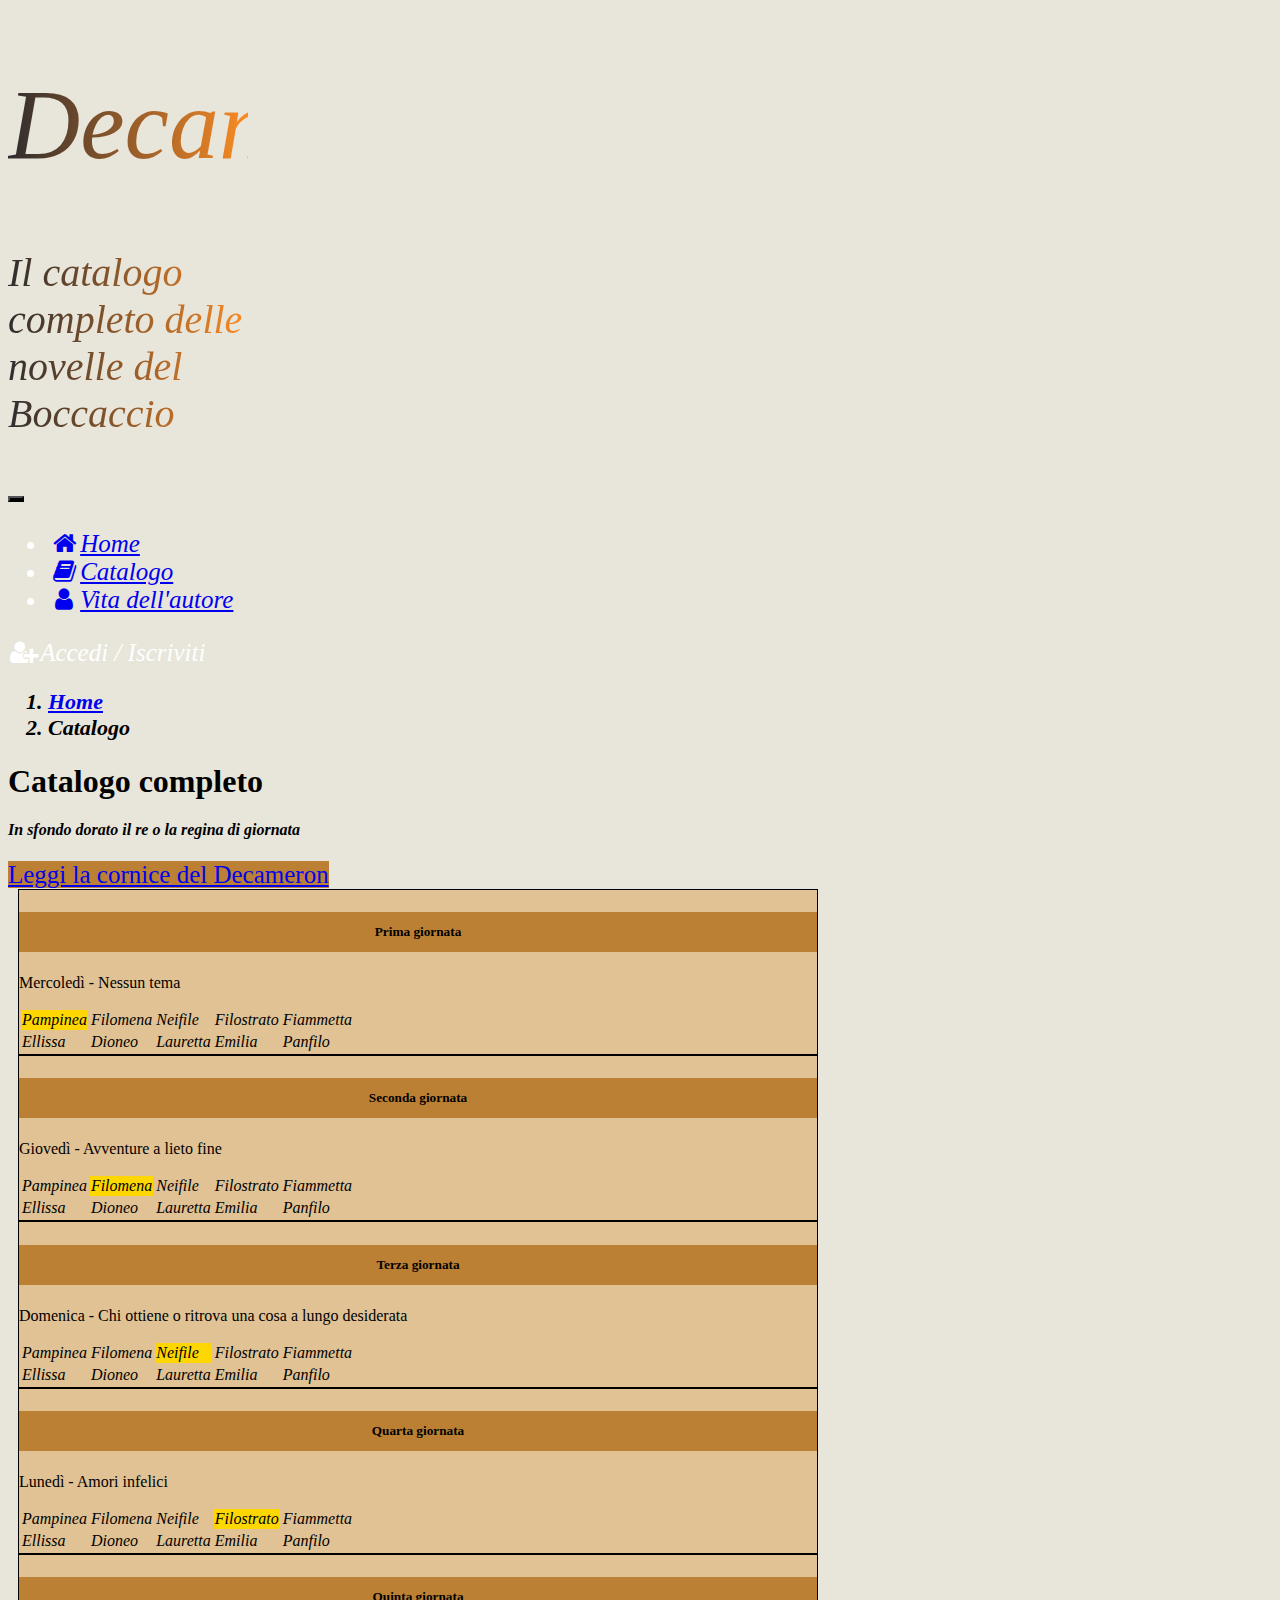
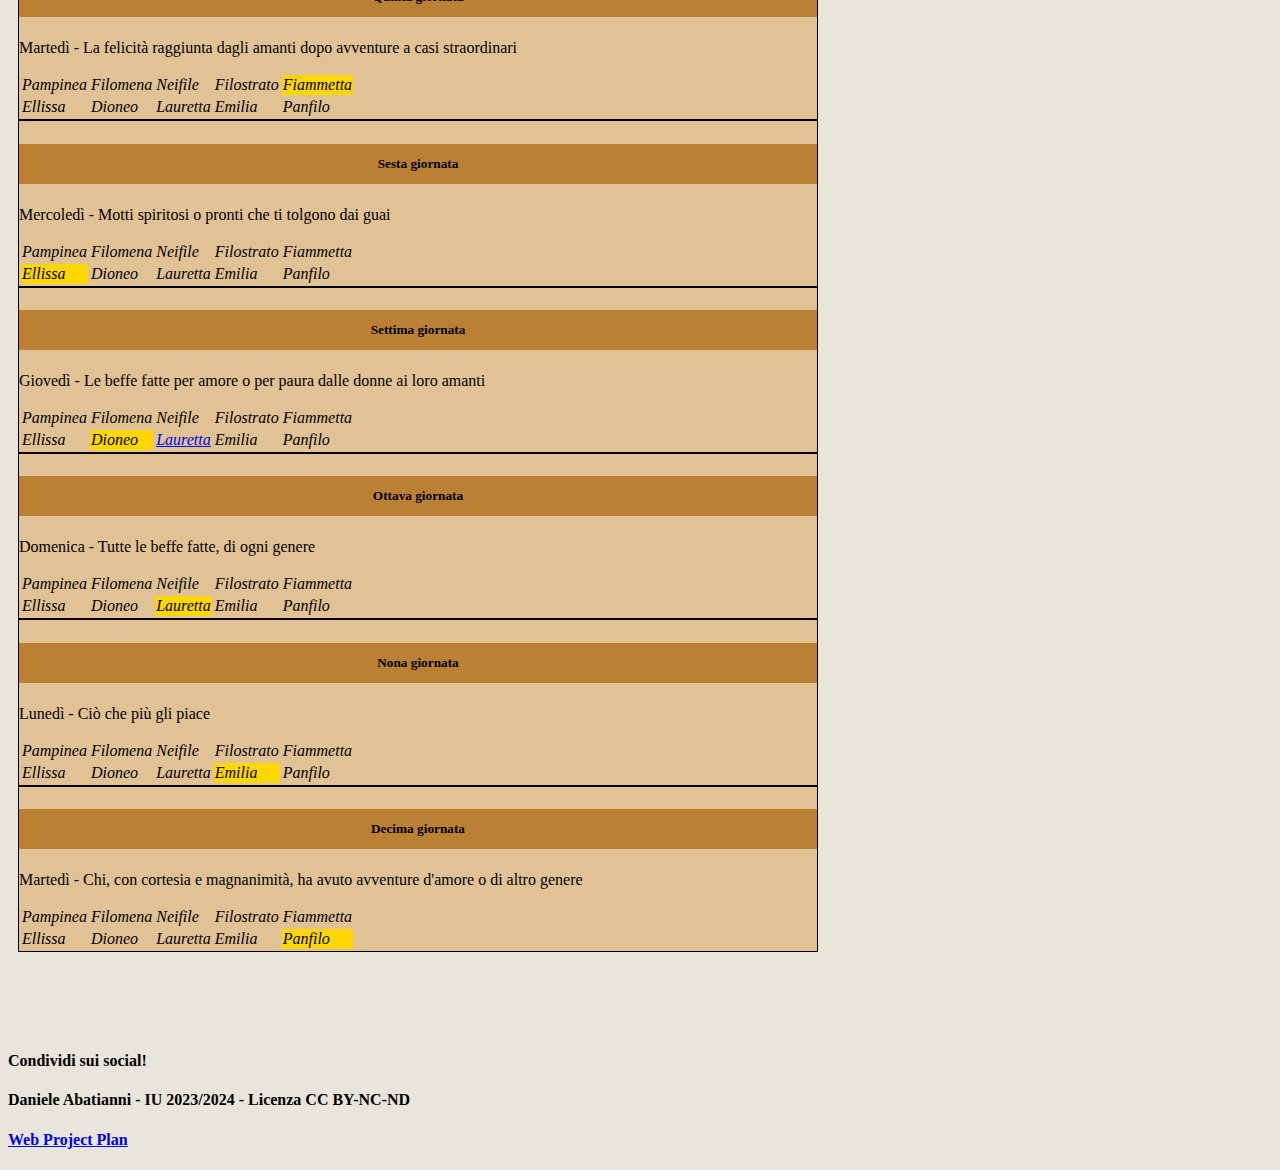
==== catalogo.html @ 5d7fa709 "Add files via upload" ====
<!DOCTYPE html>
<html>

<head>
  <title>DecamerOne</title>
  <meta charset="utf-8" />
  <meta name="viewport" content="width=device-width, initial-scale=1" />
  <link rel="preconnect" href="https://fonts.googleapis.com">
  <link rel="preconnect" href="https://fonts.gstatic.com" crossorigin>
  <link href="https://fonts.googleapis.com/css2?family=Roboto&display=swap" rel="stylesheet">
  <link rel="stylesheet" type="text/css" href="style/style.css" />

  <!-- bootstrap -->
  <link href="https://cdn.jsdelivr.net/npm/bootstrap@5.1.3/dist/css/bootstrap.min.css" rel="stylesheet"
    integrity="sha384-1BmE4kWBq78iYhFldvKuhfTAU6auU8tT94WrHftjDbrCEXSU1oBoqyl2QvZ6jIW3" crossorigin="anonymous">
  <!-- font awesome icons -->
  <link rel="stylesheet" href="https://cdnjs.cloudflare.com/ajax/libs/font-awesome/4.7.0/css/font-awesome.min.css">
  <!-- Script per il tool integrativo (sharethis) -->
  <script type="text/javascript" src="https://platform-api.sharethis.com/js/sharethis.js#property=65e89a41c6f7450019c090e4&product=inline-share-buttons&source=platform" async="async"></script>

  <link rel="schema.DC" href="http://purl.org/dc/elements/1.1/"/>
  <META NAME="DC.Title" CONTENT="DecamerAll"/>
  <META NAME="DC.Creator" CONTENT="Daniele Abatianni"/>
  <META NAME="DC.Subject" CONTENT="Decameron"/>
  <META NAME="DC.Description" CONTENT="Un catalogo completo di tutte le novelle del Decameron, assieme a notizie sull'autore"/>
  <META NAME="DC.Publisher" CONTENT="GitHub"/>
  <META NAME="DC.Date" CONTENT="09-03-2024"/>
  <META NAME="DC.Format" CONTENT="Risorsa digitale"/>
  <META NAME="DC.Language" CONTENT="Italiano"/>
  <META NAME="DC.Rights" CONTENT="Pubblicata con Licenza Creative Commons"/>
  
</head>


<body style="background-color: #E8E5DA;">
  <!-- header -->
  <header class="container-fluid my-5 text-center d-flex justify-content-center">
    <div class="container bg-image mx-5">
      <div class="row">
        <div class="col-12">
          <h1 class="title">DecamerAll</h1>
          <h3 class="subtitle">Il catalogo completo delle novelle del Boccaccio</h3>
        </div>
      </div>
    </div>
  </header>

  <!-- nav -->
  <nav class="navbar navbar-expand-lg bg-dark border-bottom border-body mx-5" class="navbar-style">
    <div class="container-fluid">
      <!-- Bottone che appare quando la pagina è stretta -->
      <button class="navbar-toggler" style="background-color: #000000;" type="button" data-bs-toggle="collapse" data-bs-target="#navbarSupportedContent"
        aria-controls="navbarSupportedContent" aria-expanded="false" aria-label="Toggle navigation" >
        <span class="navbar-toggler-icon"></span>
      </button>

      <!-- Resto della navbar -->
      <div class="collapse navbar-collapse me-3" id="navbarSupportedContent">
        <ul class="navbar-nav me-auto mb-2 mb-lg-0">
          <li class="nav-item mx-3">
            <a class="nav-link active link-light" aria-current="page" href="index.html"><i class="fa fa-fw fa-home"></i>Home</a>
          </li>
          <li class="nav-item mx-3">
            <a class="nav-link active link-light" href="catalogo.html"><i class="fa fa-fw fa-book"></i>Catalogo</a>
          </li>
          <li class="nav-item mx-3">
            <a class="nav-link active link-light" aria-current="page" href="vita.html"><i class="fa fa-fw fa-user"></i>Vita dell'autore</a>
          </li>
        </ul>
        <i class="fa fa-fw fa-user-plus me-2"></i>Accedi / Iscriviti
      </div>

    </div>
  </nav>

  <nav class="breadcrumb-style mx-5 my-3" style="--bs-breadcrumb-divider: '>';" aria-label="breadcrumb">
    <ol class="breadcrumb mx-3">
      <li class="breadcrumb-item"><a href="index.html">Home</a></li>
      <li class="breadcrumb-item active" aria-current="page">Catalogo</li>
    </ol>
  </nav>

  <main>
    <section class="container-fluid bg-home text-center my-5">
        <div class="row">
          <div class="col-12">
            <h1 class="mb-2 text-center">Catalogo completo</h1>
            <h4 class="mb-5" style="font-style: italic;">In sfondo dorato il re o la regina di giornata</h4>
            <a class="btn my-3 px-3" style="background-color: #BC8034; font-size: 25px;" href="#">Leggi la cornice del Decameron</a> 
          </div>
        </div>
        
         <!--  5 righe per 2 colonne-->
        <div class="row">
          <div class="col-6 d-flex justify-content-end">
            <div class="card mx-2 my-2">
              <div class="card-body">
                <h5 class="card-title">Prima giornata</h5>
                <p class="card-text">Mercoledì - Nessun tema</p>
                <div class="table-responsive">
                <table class="table table-bordered">
                  <tbody>
                    <tr>
                      <td class="link-novella" style="background-color: #ffd700;">Pampinea</td>
                      <td class="link-novella">Filomena</td>
                      <td class="link-novella">Neifile</td>
                      <td class="link-novella">Filostrato</td>
                      <td class="link-novella">Fiammetta</td>
                    </tr>
                    <tr>
                      <td class="link-novella">Ellissa</td>
                      <td class="link-novella">Dioneo</td>
                      <td class="link-novella">Lauretta</td>
                      <td class="link-novella">Emilia</td>
                      <td class="link-novella">Panfilo</td>
                    </tr>
                  </tbody>
                </table>
                </div>
              </div>
            </div>
          </div>
          <div class="col-6 d-flex justify-content-start">
            <div class="card mx-2 my-2">
              <div class="card-body">
                <h5 class="card-title">Seconda giornata</h5>
                <p class="card-text">Giovedì - Avventure a lieto fine</p>
                <div class="table-responsive">
                <table class="table table-bordered">
                  <tbody>
                    <tr>
                      <td class="link-novella">Pampinea</td>
                      <td class="link-novella" style="background-color: #ffd700;">Filomena</td>
                      <td class="link-novella">Neifile</td>
                      <td class="link-novella">Filostrato</td>
                      <td class="link-novella">Fiammetta</td>
                    </tr>
                    <tr>
                      <td class="link-novella">Ellissa</td>
                      <td class="link-novella">Dioneo</td>
                      <td class="link-novella">Lauretta</td>
                      <td class="link-novella">Emilia</td>
                      <td class="link-novella">Panfilo</td>
                    </tr>
                  </tbody>
                </table>
                </div>
              </div>
            </div>
          </div>  
        </div>  

      <div class="row">
          <div class="col-6 d-flex justify-content-end">
            <div class="card mx-2 my-2">
              <div class="card-body  ">
                <h5 class="card-title">Terza giornata</h5>
                <p class="card-text">Domenica - Chi ottiene o ritrova una cosa a lungo desiderata</p>
                <div class="table-responsive">
                <table class="table table-bordered">
                  <tbody>
                    <tr>
                      <td class="link-novella">Pampinea</td>
                      <td class="link-novella">Filomena</td>
                      <td class="link-novella" style="background-color: #ffd700;">Neifile</td>
                      <td class="link-novella">Filostrato</td>
                      <td class="link-novella">Fiammetta</td>
                    </tr>
                    <tr>
                      <td class="link-novella">Ellissa</td>
                      <td class="link-novella">Dioneo</td>
                      <td class="link-novella">Lauretta</td>
                      <td class="link-novella">Emilia</td>
                      <td class="link-novella">Panfilo</td>
                    </tr>
                  </tbody>
                </table>
                </div>
              </div>
            </div>
          </div>
          <div class="col-6 d-flex justify-content-start">
            <div class="card mx-2 my-2">
              <div class="card-body  ">
                <h5 class="card-title">Quarta giornata</h5>
                <p class="card-text">Lunedì - Amori infelici</p>
                <div class="table-responsive">
                <table class="table table-bordered">
                  <tbody>
                    <tr>
                      <td class="link-novella">Pampinea</td>
                      <td class="link-novella">Filomena</td>
                      <td class="link-novella">Neifile</td>
                      <td class="link-novella" style="background-color: #ffd700;">Filostrato</td>
                      <td class="link-novella">Fiammetta</td>
                    </tr>
                    <tr>
                      <td class="link-novella">Ellissa</td>
                      <td class="link-novella">Dioneo</td>
                      <td class="link-novella">Lauretta</td>
                      <td class="link-novella">Emilia</td>
                      <td class="link-novella">Panfilo</td>
                    </tr>
                  </tbody>
                </table>
                </div>
              </div>
            </div>
          </div>  
        </div>  
      </div>
      <div class="row">
          <div class="col-6 d-flex justify-content-end">
            <div class="card mx-2 my-2">
              <div class="card-body  ">
                <h5 class="card-title">Quinta giornata</h5>
                <p class="card-text">Martedì - La felicità raggiunta dagli amanti dopo avventure a casi straordinari</p>
                <div class="table-responsive">
                <table class="table table-bordered">
                  <tbody>
                    <tr>
                      <td class="link-novella">Pampinea</td>
                      <td class="link-novella">Filomena</td>
                      <td class="link-novella">Neifile</td>
                      <td class="link-novella">Filostrato</td>
                      <td class="link-novella" style="background-color: #ffd700;">Fiammetta</td>
                    </tr>
                    <tr>
                      <td class="link-novella">Ellissa</td>
                      <td class="link-novella">Dioneo</td>
                      <td class="link-novella">Lauretta</td>
                      <td class="link-novella">Emilia</td>
                      <td class="link-novella">Panfilo</td>
                    </tr>
                  </tbody>
                </table>
                </div>
              </div>
            </div>
          </div>
          <div class="col-6 d-flex justify-content-start">
            <div class="card mx-2 my-2">
              <div class="card-body  ">
                <h5 class="card-title">Sesta giornata</h5>
                <p class="card-text">Mercoledì - Motti spiritosi o pronti che ti tolgono dai guai</p>
                <div class="table-responsive">
                <table class="table table-bordered">
                  <tbody>
                    <tr>
                      <td class="link-novella">Pampinea</td>
                      <td class="link-novella">Filomena</td>
                      <td class="link-novella">Neifile</td>
                      <td class="link-novella">Filostrato</td>
                      <td class="link-novella">Fiammetta</td>
                    </tr>
                    <tr>
                      <td class="link-novella" style="background-color: #ffd700;">Ellissa</td>
                      <td class="link-novella">Dioneo</td>
                      <td class="link-novella">Lauretta</td>
                      <td class="link-novella">Emilia</td>
                      <td class="link-novella">Panfilo</td>
                    </tr>
                  </tbody>
                </table>
                </div>
              </div>
            </div>
          </div>  
        </div>  
      </div>
      <div class="row">
          <div class="col-6 d-flex justify-content-end">
            <div class="card mx-2 my-2">
              <div class="card-body  ">
                <h5 class="card-title">Settima giornata</h5>
                <p class="card-text">Giovedì - Le beffe fatte per amore o per paura dalle donne ai loro amanti</p>
                <div class="table-responsive">
                <table class="table table-bordered">
                  <tbody>
                    <tr>
                      <td class="link-novella">Pampinea</td>
                      <td class="link-novella">Filomena</td>
                      <td class="link-novella">Neifile</td>
                      <td class="link-novella">Filostrato</td>
                      <td class="link-novella">Fiammetta</td>
                    </tr>
                    <tr>
                      <td class="link-novella">Ellissa</td>
                      <td class="link-novella" style="background-color: #ffd700;">Dioneo</td>
                      <td class="link-novella"><a href="item.html">Lauretta</a></td>
                      <td class="link-novella">Emilia</td>
                      <td class="link-novella">Panfilo</td>
                    </tr>
                  </tbody>
                </table>
                </div>
              </div>
            </div>
          </div>
          <div class="col-6 d-flex justify-content-start">
            <div class="card mx-2 my-2">
              <div class="card-body  ">
                <h5 class="card-title">Ottava giornata</h5>
                <p class="card-text">Domenica - Tutte le beffe fatte, di ogni genere</p>
                <div class="table-responsive">
                <table class="table table-bordered">
                  <tbody>
                    <tr>
                      <td class="link-novella">Pampinea</td>
                      <td class="link-novella">Filomena</td>
                      <td class="link-novella">Neifile</td>
                      <td class="link-novella">Filostrato</td>
                      <td class="link-novella">Fiammetta</td>
                    </tr>
                    <tr>
                      <td class="link-novella">Ellissa</td>
                      <td class="link-novella">Dioneo</td>
                      <td class="link-novella" style="background-color: #ffd700;">Lauretta</td>
                      <td class="link-novella">Emilia</td>
                      <td class="link-novella">Panfilo</td>
                    </tr>
                  </tbody>
                </table>
                </div>
              </div>
            </div>
          </div>  
        </div>  
      </div>
      <div class="row">
          <div class="col-6 d-flex justify-content-end">
            <div class="card mx-2 my-2">
              <div class="card-body  ">
                <h5 class="card-title">Nona giornata</h5>
                <p class="card-text">Lunedì - Ciò che più gli piace</p>
                <div class="table-responsive">
                <table class="table table-bordered">
                  <tbody>
                    <tr>
                      <td class="link-novella">Pampinea</td>
                      <td class="link-novella">Filomena</td>
                      <td class="link-novella">Neifile</td>
                      <td class="link-novella">Filostrato</td>
                      <td class="link-novella">Fiammetta</td>
                    </tr>
                    <tr>
                      <td class="link-novella">Ellissa</td>
                      <td class="link-novella">Dioneo</td>
                      <td class="link-novella">Lauretta</td>
                      <td class="link-novella" style="background-color: #ffd700;">Emilia</td>
                      <td class="link-novella">Panfilo</td>
                    </tr>
                  </tbody>
                </table>
                </div>
              </div>
            </div>
          </div>
          <div class="col-6 d-flex justify-content-start">
            <div class="card mx-2 my-2">
              <div class="card-body  ">
                <h5 class="card-title">Decima giornata</h5>
                <p class="card-text">Martedì - Chi, con cortesia e magnanimità, ha avuto avventure d'amore o di altro genere</p>
                <div class="table-responsive">
                <table class="table table-bordered">
                  <tbody>
                    <tr>
                      <td class="link-novella">Pampinea</td>
                      <td class="link-novella">Filomena</td>
                      <td class="link-novella">Neifile</td>
                      <td class="link-novella">Filostrato</td>
                      <td class="link-novella">Fiammetta</td>
                    </tr>
                    <tr>
                      <td class="link-novella">Ellissa</td>
                      <td class="link-novella">Dioneo</td>
                      <td class="link-novella">Lauretta</td>
                      <td class="link-novella">Emilia</td>
                      <td class="link-novella" style="background-color: #ffd700;">Panfilo</td>
                    </tr>
                  </tbody>
                </table>
                </div>
              </div>
            </div>
          </div>  
        </div>  
      </div>
    </section>

  </main>

  <footer class="text-center mb-5" style="margin-top: 100px;">
    <h4>Condividi sui social!</h4>
    <div class="sharethis-inline-share-buttons mb-5"></div>
    <h4>Daniele Abatianni - IU 2023/2024 - Licenza CC BY-NC-ND</h4>
    <h4><a href="web_project_plan.html">Web Project Plan</a></h4>
  </footer>

</body>

</html>
---- style/style.css ----
.title {
	font-size: 100px;
  font-weight: 500;
  font-style: italic;
  background-image: linear-gradient(to left, #FB8B24, #2E2C2F);
  color: transparent;
  background-clip: text;
  -webkit-background-clip: text;
}

.subtitle {
	font-size: 40px;
  font-weight: 500;
  font-style: italic;
  background-image: linear-gradient(to left, #FB8B24, #2E2C2F);
  color: transparent;
  background-clip: text;
  -webkit-background-clip: text;
}

.section-title {
	font-style: italic;
  display: flex;
  align-items: baseline;
  justify-content: center;
  height: 35px;
  background-color: #BC8034;
}

.bg-image {
  background-image: url('C:/Users/UTENTE/Desktop/drive-download-20240310T111023Z-001/img/bocc.jpg');
  background-position: left;
  background-repeat: no-repeat;
  background-size: 10%;
  z-index: 1;
  width: 15rem;
}

.home-div {
  border: 2px solid black;
  border-color: #000000;
  background-color: #E0C294;
}

.button-hamburger {
  background-color: #000000;
}

.breadcrumb-style {
  font-size: 22px;
  font-style: italic;
  font-weight: 600;
}

.link-novella {
  font-style: italic;
}

.navbar {
  color: white;
  font-style: italic;
  font-size: 25px;
}

.card {
  width: 50rem;
  margin-left: 10px;
}

.card-body {
  border: 1px solid black;
  background-color: #E0C294;
}

.card-title {
  background-color: #BC8034;
  height: 40px;
  display: flex;
  align-items: center; /* Allinea verticalmente al centro */
  justify-content: center;
}

.table-style {
  color: white;
}

.carousel-inner {
  height: 0px;
  padding-bottom: 100%; /* this sets carousel aspect ratio (4:1 here) */
  padding-left: 100%;
}

.carousel-item {
  position: absolute !important; /* Bootstrap is insistent */
  top: 0;
  right: 0;
  bottom: 0;
  left: 0;
}

.carousel-item img {
  height: 90%;
  object-fit: cover;
}

.scrollspy-example {
  border: 2px solid #000000;
  border-radius: 10%;
  padding: 30px;
  font-size: 25px;
  position: relative;
  height: 400px;
  overflow: auto;
  position: relative
}

.simple-list-example-scrollspy {
  border: 2px solid #000000;
  border-radius: 10%;
  height: 400px;
}

.timeline-year {
  font-size: 40px;
  color: #000000;
  background-color: #BC8034;
  margin-left: 30px;
  margin-right: 30px;
  margin-top: 3px;
}

.list-example .list-group-item-action.active {
  color: red !important
}

.titolo-vita {
  border: 2px solid black;
  background-color: #E0C294;
  font-style: italic;
}

.highlight {
  background-color: yellow;
}

.paragrafo-wpp {
  margin-left: 5%;
  margin-right: 5%;
  font-size: 20px;
}
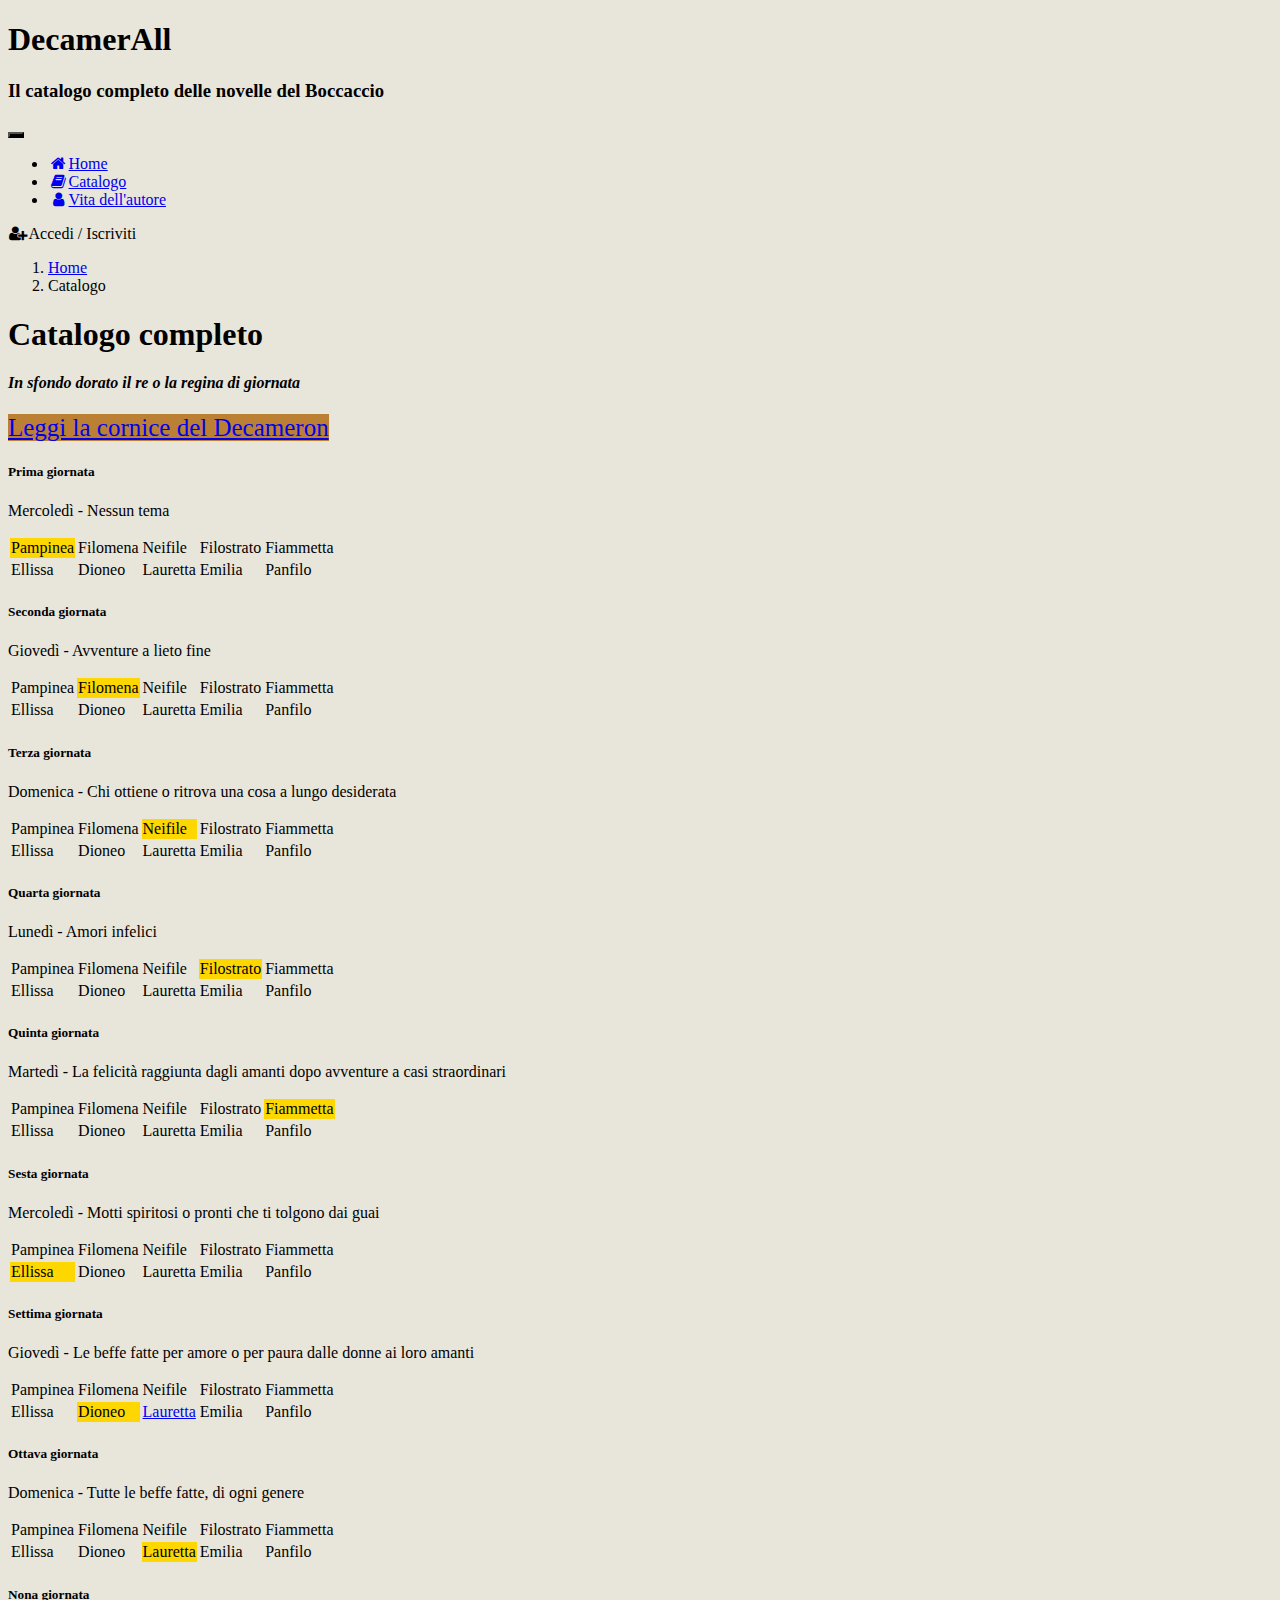
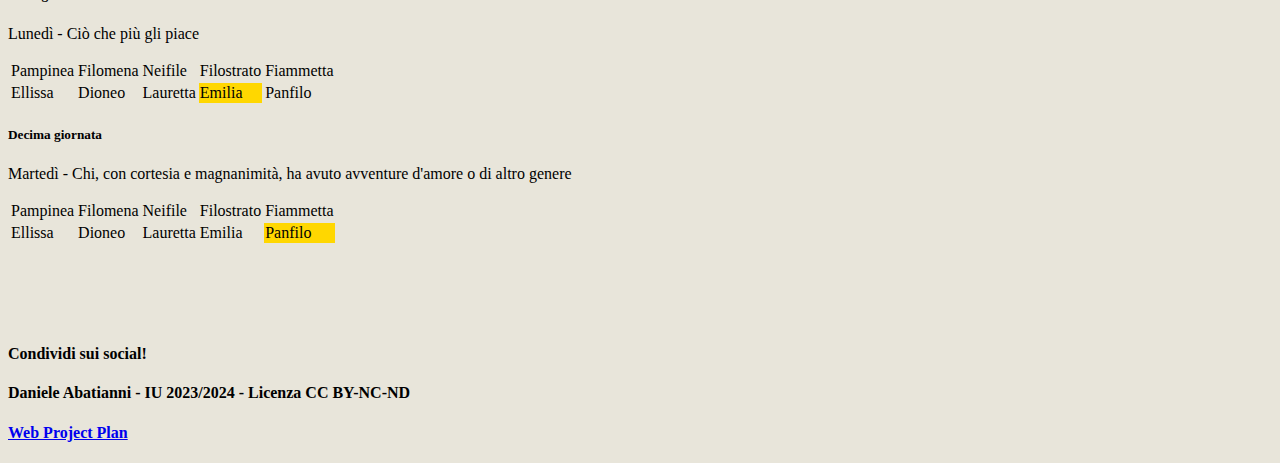
==== commit 7a94dc01: "Add files via upload" ====
--- a/catalogo.html
+++ b/catalogo.html
@@ -2,7 +2,7 @@
 <html>
 
 <head>
-  <title>DecamerOne</title>
+  <title>DecamerAll</title>
   <meta charset="utf-8" />
   <meta name="viewport" content="width=device-width, initial-scale=1" />
   <link rel="preconnect" href="https://fonts.googleapis.com">
@@ -46,7 +46,7 @@
   </header>
 
   <!-- nav -->
-  <nav class="navbar navbar-expand-lg bg-dark border-bottom border-body mx-5" class="navbar-style">
+  <nav class="navbar navbar-expand-lg bg-dark mx-5" >
     <div class="container-fluid">
       <!-- Bottone che appare quando la pagina è stretta -->
       <button class="navbar-toggler" style="background-color: #000000;" type="button" data-bs-toggle="collapse" data-bs-target="#navbarSupportedContent"
@@ -81,7 +81,7 @@
   </nav>
 
   <main>
-    <section class="container-fluid bg-home text-center my-5">
+    <section class="container-fluid text-center my-5">
         <div class="row">
           <div class="col-12">
             <h1 class="mb-2 text-center">Catalogo completo</h1>
